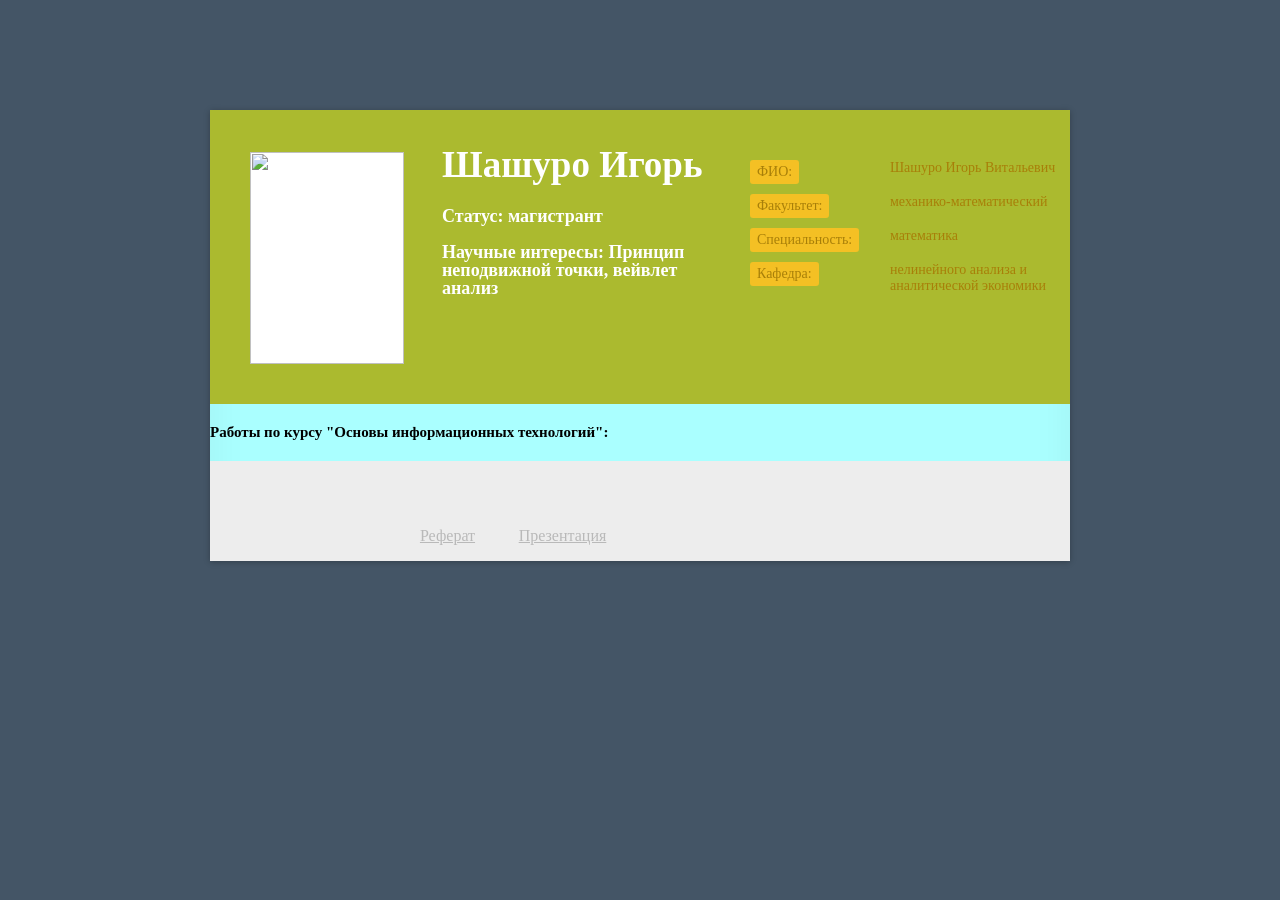
==== index.html @ 155b61f4 "Rename bbb.html to index.html" ====
﻿
<!DOCTYPE html PUBLIC "-//W3C//DTD XHTML 1.1//EN" "http://www.w3.org/TR/xhtml11/DTD/xhtml11.dtd">
<html xmlns="http://www.w3.org/1999/xhtml" xml:lang="en">

<head>
    
    <title>Персональная страничка магистранта</title>
    <meta http-equiv="content-type" content="text/html; charset=utf-8"/>
    <link rel="stylesheet" type="text/css" href="css/style.css"/>
   
    
    
</head>
    <body>
    
        <!-- Container -->
        <div id="container">
		<div class="top">
        	</div>
           
            <!-- Content -->
            <div id="content" >
            
                <!-- Profile -->
                <div id="profile"> 
                 	<!-- About section -->
                	<div class="about">
                    	<div class="photo-inner"><img src="images/123.jpg" height="212" width="154" /></div>
                        <h1>Шашуро Игорь</h1>
                        <h3>Статус: магистрант</h3>
                        <h3>Научные интересы: Принцип неподвижной точки, вейвлет анализ</h3>
                    </div>
                    <!-- /About section -->
                     
                    <!-- Personal info section -->
                	<ul class="personal-info">
						<li><label>ФИО:</label><span>Шашуро Игорь Витальевич</span></li>
						<li><label>Факультет:</label><span>механико-математический</span></li>
						<li><label>Специальность:</label><span>математика</span></li>
						<li><label>Кафедра:</label><span> нелинейного анализа и аналитической экономики</span></li>
                                                
				
                                               
                    </ul>
                    <!-- /Personal info section -->
                </div>        
                <!-- /Profile --> 
                <h4>Работы по курсу "Основы информационных технологий":</h4>
                
                <div class="menu">
                	<ul class="tabs">
			<li><a href="https://www.dropbox.com/s/3moxykek1r3255y/referat_shashuro.doc?dl=0" class="tab-contact">Реферат</a></li>
                    	<li><a href="https://www.dropbox.com/s/7kgiow13tluonnp/%D0%BF%D1%80%D0%B5%D0%B7%D0%B5%D0%BD%D1%82%D0%B0%D1%86%D0%B8%D1%8F%20%D0%A8%D0%B0%D1%88%D1%83%D1%80%D0%BE.pptx?dl=0" class="tab-contact">Презентация</a></li>
                        </ul>
                </div>
                <!-- /Menu --> 
                
            
                </div>
                <!-- /contact -->  

            </div>
            <!-- /Content -->
            
           
            
        </div>
		<!-- /Container -->
    </body>
	</html>
---- css/style.css ----
﻿	/*-------------------------------------------------------*/
		/* Base styles	 */
	/*-------------------------------------------------------*/
	body {
		background-image:url(../images/bg3.png);
		background-color: #456;
		margin: 0px;
		padding: 0px;
		font-family:'Times New Roman', Arial;
		font-size: 14px;
	}
	/*-------------------------------------------------------*/
		/* Wrap */
	/*-------------------------------------------------------*/
	#container {
		margin:0 auto;
		width:860px;
		margin-bottom: 20px;
		margin-top: 30px;
	}
	#content {
		background-color:#AFF;
		-webkit-box-shadow: 0 1px 6px rgba(0, 0, 0, 0.27), 0 0 40px rgba(0, 0, 0, 0.06) inset;
		-moz-box-shadow: 0 1px 6px rgba(0, 0, 0, 0.27), 0 0 40px rgba(0, 0, 0, 0.06) inset;
		box-shadow: 0 1px 6px rgba(0, 0, 0, 0.27), 0 0 40px rgba(0, 0, 0, 0.06) inset;
	}
	/*-------------------------------------------------------*/
		/* Generic Classes */
	/*-------------------------------------------------------*/
	.hidden {
		display: none;
	}
	.clear {
		clear:both;
	}
	/*-------------------------------------------------------*/
		/* Typography */
	/*-------------------------------------------------------*/
        h1 {font-size: 37px;}
	h2 {font-size: 30px;}
	h3 {font-size: 20px;}
	h4 {font-size: 15px;}
	h5 {font-size: 13px;}
	h6 {font-size: 12px;}
	
	h3.main-heading {
		background-image:url('../images/plus.png');
		background-repeat: no-repeat;
		background-position:left 2px;
		margin:15px 2px;
	}
	h3.main-heading span {
		border-bottom:1px solid #999;
		padding-bottom:7px;
		color:#333;
		line-height:16px;
		margin-left:28px;
		display:block;
	}
		/* Top Section */
	/*-------------------------------------------------------*/
	div.top {
		height:60px;
		margin-bottom:20px;
		overflow:hidden;
	}
		/* Profile Section */
	/*-------------------------------------------------------*/
    #profile {
		background-image:url(../images/header-shadow.png), url(../images/header-bg.png);
		background:url(../images/header-bg.png) repeat-x\0/; /* For ie8 */
		background-position:center bottom, left top;
		background-repeat:repeat-x;
		overflow:hidden;
		background-color:#abba2f;		
	}
	/* About */
	.about {
		float:left;
		margin-top:30px;
		width:490px;
		margin-left:20px;
	}
	.about .photo-inner {
		float:left;
		background:url(../images/photo-inner.png) no-repeat;
		width:192px;
		height:212px;
		padding:12px 0 0 20px;
	}
	.about .photo-inner img {
		background-color:#FFF;
	}
	.about h1 {
		font-weight:900;
		color:#FFF;
		line-height:34px;
		margin-top:8px;
	}
	.about h3 {
		margin-top:5px;
		font-size:18px;
		color:#FFF;
		line-height:18px;
	}
	.about p {
		font-size:14px;
		margin-top:15px;
		color:#bc9010;
		line-height:20px;
	}
	/* Personal info */
	.personal-info {
		float:left;
		margin-top:30px;
		width:310px;
		min-height:230px;
		margin-left:10px;
		background:url(../images/personal-info-sep.png) no-repeat left top;
		padding:20px 0 0 20px;
	}
	.personal-info li {
		font-size:14px;
		margin-bottom:10px;
		overflow: hidden;
		list-style-type: none;
	}
	.personal-info li label {
		color:#a87f09;
		background-color:#f4c024;
		float:left;
		padding:4px 7px;
		border-radius: 3px;
		-moz-border-radius: 3px;
		-webkit-border-radius: 3px;
	}
	.personal-info li span {
		float:right;
		width:170px;
		color:#a87f09;
	}
	/*-------------------------------------------------------*/
		/* Menu */
	/*-------------------------------------------------------*/
	.menu {
		height:100px;
		background-color:#ededed;
		position:relative;
	}
	.tabs {
		height:116px;
		position: absolute;
		margin-top:-14px;
		padding-left:180px;
		z-index:100;
	}
	.tabs li {
		float:left;
		height:100px;
		list-style-type: none;
	}
	.tabs li > a {
		padding-top:80px;
		width:115px;
		height:35px;
		display:block;
		background-repeat:no-repeat;
		font-size:16px;
		color:#b9b9b9;
		text-align:center;
		list-style-type: none;
	}
	.tabs li .tab-profile {
		background-image:url(../images/profile-icon.png);
		background-position:center 40px;
	}
	.tabs li .tab-contact {
		background-image:url(../images/contact-icon.png);
		background-position:center 41px;
	}
    #contact {
		padding:30px 0;
		overflow:hidden;
	}
	.contact-info, .contact-form {
		float:left;
		padding:0 20px;
	}
	.contact-info {
		width:250px;
	}
	.contact-form {
		width:530px;
	}
	/* Contact info */
	.contact-info ul {
		float:left;
		margin-left:11px;
		border-left:1px solid #fadc66;
		padding-left:18px;
	}
	.contact-info ul li {
		font-size:13px;
		line-height:20px;
		color: #666;
		overflow: hidden;
	}
		/* Footer */
	/*-------------------------------------------------------*/
	div.footer {
		margin-top:20px;
		height:20px;
	}
	div.footer .copyright {
		float:left;
		color:#333;
		padding-left:6px;
	}
	/*-------------------------------------------------------*/
/* Tablet Portrait size to standard 960 (devices and browsers) */
@media only screen and (min-width: 768px) and (max-width: 959px) {
	#container {
		width:750px;
	}
	/*-------------------------------------------------------*/
		/* Profile Section */
	/*-------------------------------------------------------*/
	/* About */
	.about {
		width:410px;
	}
	.about h1 {
		line-height:38px;
		font-size:30px
	}
	.about h3 {
		font-size:14px;
		line-height:14px;
	}
	/* Personal info */
	.personal-info {
		width:280px;
		margin-right:10px;
	}
	/*-------------------------------------------------------*/

		/* Contact */
	/*-------------------------------------------------------*/
	.contact-info {
		width:250px;
	}
	.contact-form {
		width:420px;
	}

}

/* Mobile Landscape Size to Tablet Portrait (devices and browsers) */
@media only screen and (min-width: 480px) and (max-width: 767px) {
	#container {
		width:470px;
	}
	.about {
		width:420px;
		display:block;
	}
	.about h1 {
		line-height:38px;
		font-size:30px
	}
	.about h3 {
		font-size:14px;
		line-height:14px;
	}
	/* Personal info */
	.personal-info {
		margin-top:0;
		display:block;
		width:420px;
		background:none;
		border-top:1px solid #fdc62a;
	}
	/*-------------------------------------------------------*/
		/* Menu */
	/*-------------------------------------------------------*/
	.tabs {
		padding-left:5px;
	}
	/*-------------------------------------------------------*/
		/* Contact */
	/*-------------------------------------------------------*/
	.contact-info {
		width:420px;
	}
	.contact-form {
		margin-top:20px;
		width:420px;
	}
}
/* Mobile Portrait Size to Mobile Landscape Size (devices and browsers) */
@media only screen and (max-width: 479px) {
	
	#container {
		width:300px;
		margin-top:10px;
	}
		/* Profile Section */
	/*-------------------------------------------------------*/
	div.top {
		height:50px;
		margin-bottom:5px;
	}
	/* About */
	.about {
		width:280px;
		display:block;
		margin:10px 0 15px 10px;
	}
	.about .photo-inner {
		margin-left:40px;
		background:url(../images/photo-inner.png) no-repeat;
		width:192px;
		height:212px;
		padding:12px 0 0 20px;
	}
	.about h1 {
		line-height:38px;
		font-size:30px;
		text-align:center;
	}
	.about h3 {
		font-size:14px;
		line-height:14px;
		text-align:center;
	}
	.about p {
		text-align:center;
	}
	/* Personal info */
	.personal-info {
		margin-top:0;
		display:block;
		width:280px;
		background:none;
		border-top:1px solid #fdc62a;
		margin-left:10px;
		min-height:220px;
		padding-left:0;
	}
	.personal-info li {
		font-size:13px;
	}
	/*-------------------------------------------------------*/
		/* Menu */
	/*-------------------------------------------------------*/
	.tabs {
		padding-left:0px;
	}

	.tabs li > a {
		width:75px;
		font-size:14px;

	}
	.tabs li.active {
		background: none;
	}
		/* Contact */
	/*-------------------------------------------------------*/
	.contact-info {
		width:280px;
	}
	.contact-form {
		margin-top:20px;
		width:280px;
	}
	.contact-info, .contact-form {
		padding:0 10px;
	}
}
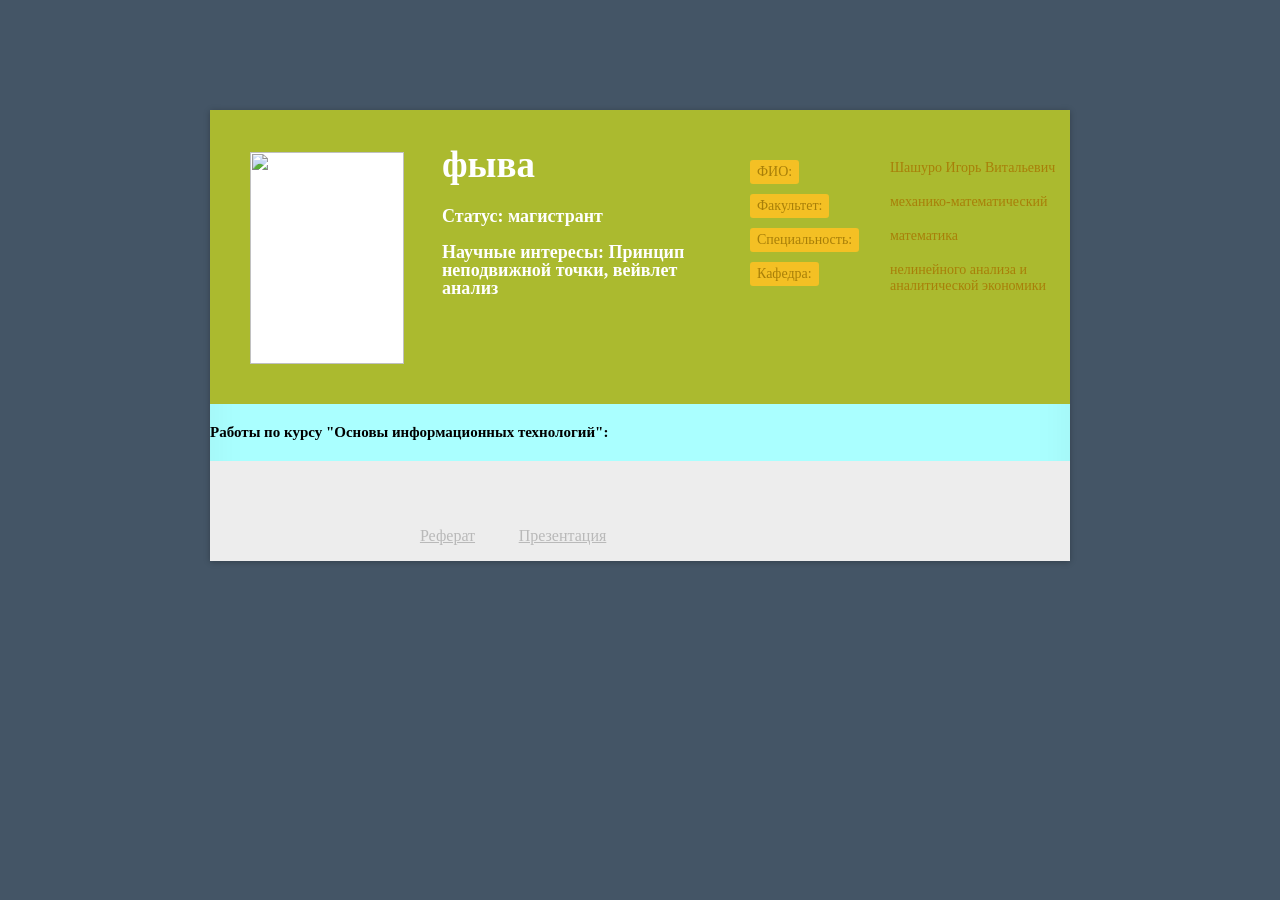
==== commit cffb7fbf: "Update index.html" ====
--- a/index.html
+++ b/index.html
@@ -25,8 +25,8 @@
                 <div id="profile"> 
                  	<!-- About section -->
                 	<div class="about">
-                    	<div class="photo-inner"><img src="images/123.jpg" height="212" width="154" /></div>
-                        <h1>Шашуро Игорь</h1>
+                    	<div class="photo-inner"><img src="images/123.JPG" height="212" width="154" /></div>
+                        <h1>фыва</h1>
                         <h3>Статус: магистрант</h3>
                         <h3>Научные интересы: Принцип неподвижной точки, вейвлет анализ</h3>
                     </div>
